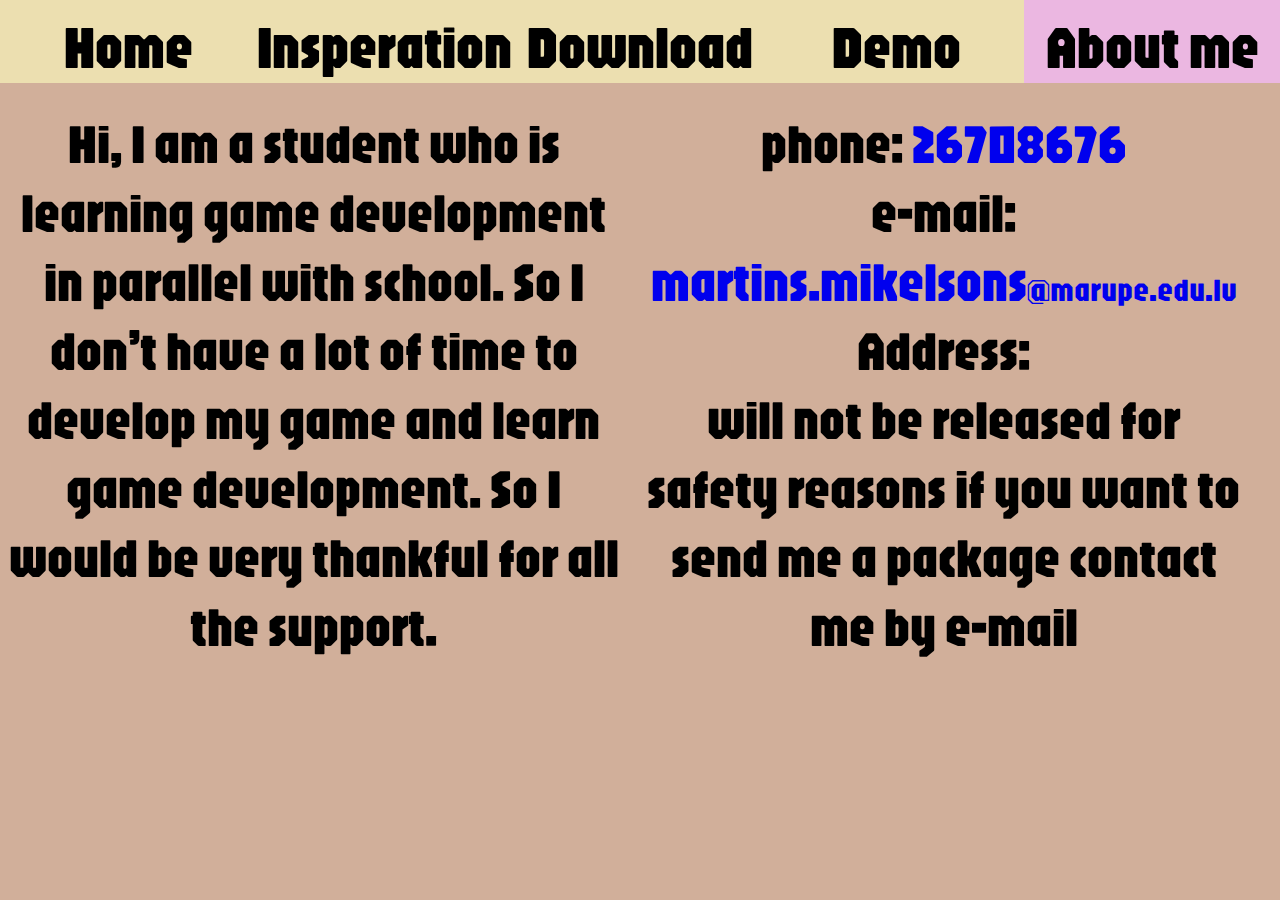
==== About me.html @ 00dfcb4f "upload Initial files" ====
<!DOCTYPE html>
<html>
<head>
    <link rel="preconnect" href="https://fonts.googleapis.com">
    <link rel="preconnect" href="https://fonts.gstatic.com" crossorigin>
    <link href="https://fonts.googleapis.com/css2?family=Jaro:opsz@6..72&display=swap" rel="stylesheet">
    <meta charset='utf-8'>
    <link rel="icon" type="image/x-icon" href="logo.png">
    <meta http-equiv='X-UA-Compatible' content='IE=edge'>
    <title>Wood blocks - statr</title>
    <meta name='viewport' content='width=device-width, initial-scale=1'>
    <link rel='stylesheet' type='text/css' media='screen' href='styile.css'>
    <script src='main.js'></script>
</head>
<body>
    <div class="top-bar">
        <a href="index.html"><div class="tab-btn"><h3>Home</h3></div></a>
        <a href="insperation.html"><div class="tab-btn"><h3>Insperation</h3></div></a>
        <a href="Download.html"><div class="tab-btn"><h3>Download</h3></div></a>
        <a href="demo.html"><div class="tab-btn"><h3>Demo</h3></div></a>
        <a href="About me.html"><div class="curent-btn"><h3>About me</h3></div></a>
    </div><div id="undercont">
    <div class="half-block">
        <p>Hi, I am a student who is learning game development in parallel with school. So I don’t have a lot of time to develop my game and learn game development. So I would be very thankful for all the support.</p>
</div>
<div class="half-block">
    <p>phone: <a href="tel:+37126708676">26708676</a><br>e-mail: <a href="mailto:martins.mikelsons@marupe.edu.lv">martins.mikelsons<span class="smol">@marupe.edu.lv</span></a><br>Address:<br> will not be released for safety reasons if you want to send me a package contact me by e-mail  </p>
    
</div></div>
</body>
</html>
---- styile.css ----
body{
    background-color: #D1AF9A;
    font-family:'jaro';
    margin: 0px;
}

.top-bar{
   position: fixed;
    width: 100%;
    background-color: white;
    margin:0px;
    display: inline-flex;
}
.curent-btn, .tab-btn{
    
    width: 20vw;
    margin:0px;
    color: black;
    container-type: inline-size;

}


.tab-btn{
    background-color: #ECDFB0;
}

.curent-btn{
    background-color: #EBB7E1;
}
h3{
    font-size: 60px;
    font-weight: 50;
    text-align: center;
    height:calc( round(up,20vw/4.1,50px)-8);
    margin: 0px;
    padding-top: 8px;

}
@container (max-width: 255px) {
    h3 {
      font-size: calc(20vw/4.5);
    }
  }
a{
    text-decoration: none;
}
h1{
    font-size: 150px;
    font-weight: 10;
    text-align:center;
    color: rgba(255, 255, 255, 1);
    text-shadow:
    4px 4px 0 #000,
    -4px 4px 0 #000,
    -4px -4px 0 #000,
    4px -4px 0 #000;
}
p{
    font-size: 55px;
    text-align: center;
    margin: 0px;
    padding: 8px;
    padding-bottom: 0px;
    
}
.half-block{
    width: 49vw;
    margin: 0px;
    display: inline-flex;
}
.smol{
    font-size: xx-large;
}
iframe {
    padding: 4px;
}
.block-womk{
    padding: 0px;
    margin: 0%;
    display: inline-block;
top: calc( round(up,20vw/4.1,50px)-8);
}
.foot{
    position: fixed;
    bottom: 20px; right: 20px;
    font-size: xx-large;
}
iframe{
    display: inline-block;
}
.atsauk{
    position: fixed;
    top: 100px;
    left: 650px;
}
#undercont{
    padding-top: round(up,20vw/4.1,50px) ;
}
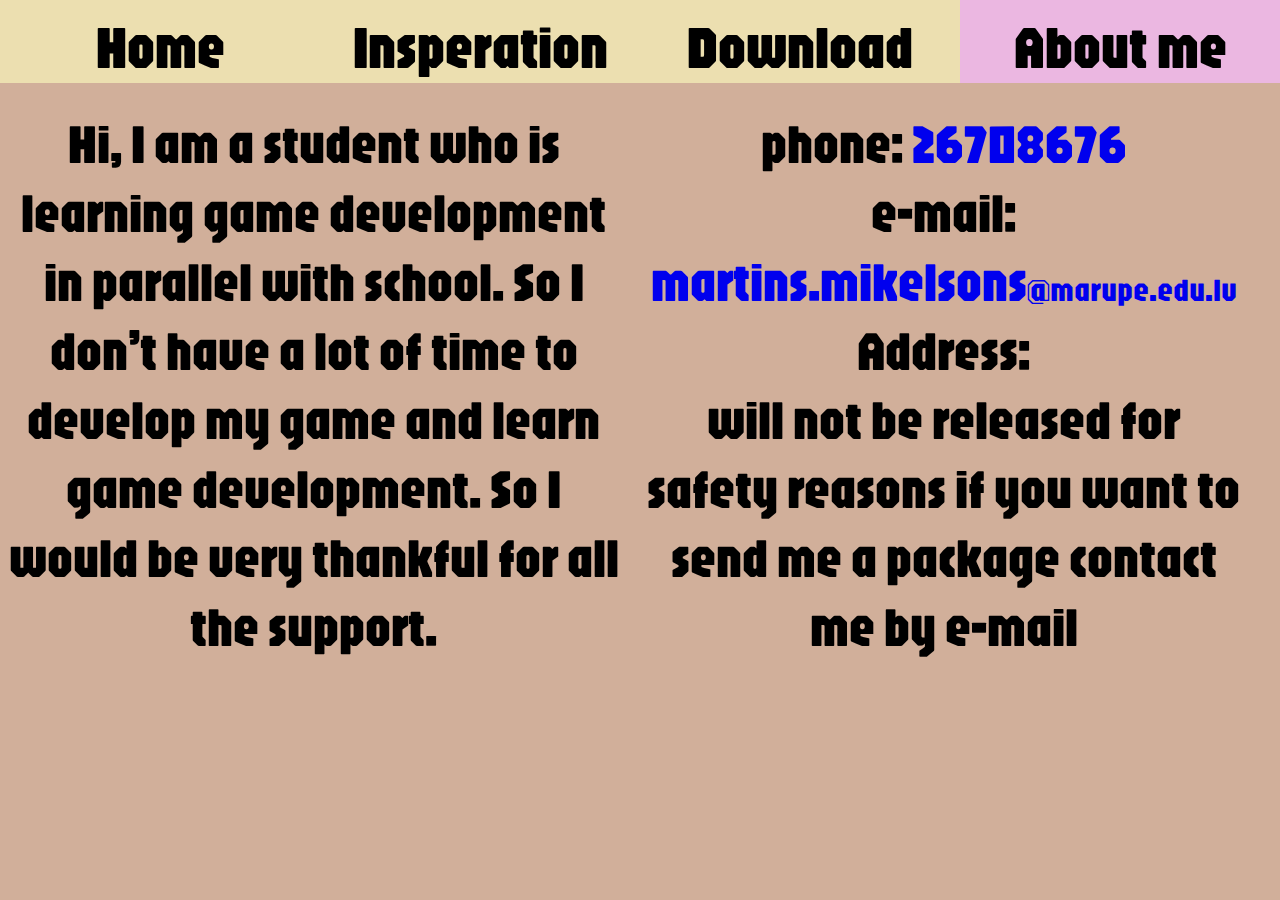
==== commit 5eab9824: "cut demo page" ====
--- a/About me.html
+++ b/About me.html
@@ -17,7 +17,6 @@
         <a href="index.html"><div class="tab-btn"><h3>Home</h3></div></a>
         <a href="insperation.html"><div class="tab-btn"><h3>Insperation</h3></div></a>
         <a href="Download.html"><div class="tab-btn"><h3>Download</h3></div></a>
-        <a href="demo.html"><div class="tab-btn"><h3>Demo</h3></div></a>
         <a href="About me.html"><div class="curent-btn"><h3>About me</h3></div></a>
     </div><div id="undercont">
     <div class="half-block">
--- a/styile.css
+++ b/styile.css
@@ -5,6 +5,7 @@
 }
 
 .top-bar{
+    z-index: 999;
    position: fixed;
     width: 100%;
     background-color: white;
@@ -13,7 +14,7 @@
 }
 .curent-btn, .tab-btn{
     
-    width: 20vw;
+    width: 25vw;
     margin:0px;
     color: black;
     container-type: inline-size;
@@ -32,14 +33,14 @@
     font-size: 60px;
     font-weight: 50;
     text-align: center;
-    height:calc( round(up,20vw/4.1,50px)-8);
+    height:calc( round(up,25vw/4.1,50px)-8);
     margin: 0px;
     padding-top: 8px;
 
 }
 @container (max-width: 255px) {
     h3 {
-      font-size: calc(20vw/4.5);
+      font-size: calc(25vw/4.5);
     }
   }
 a{
@@ -79,7 +80,7 @@
     padding: 0px;
     margin: 0%;
     display: inline-block;
-top: calc( round(up,20vw/4.1,50px)-8);
+top: calc( round(up,25vw/4.1,50px)-8);
 }
 .foot{
     position: fixed;
@@ -95,5 +96,28 @@
     left: 650px;
 }
 #undercont{
-    padding-top: round(up,20vw/4.1,50px) ;
+    padding-top: round(up,25vw/4.1,50px) ;
+}
+.lieldienas{
+    position: fixed;
+    top: 300px;
+    left: 52%;
+    width: 100px;
+    height: 100px;
+}
+center div a {
+    font-size: 150px;
+    
+}
+h6.format{
+    line-height: 10px;
+    font-size: x-large;
+}
+canvas{
+    position: fixed;
+    top:0px;
+    left: 0px;
+    width: 100%;
+    height: 100%;
+    pointer-events:none;
 }